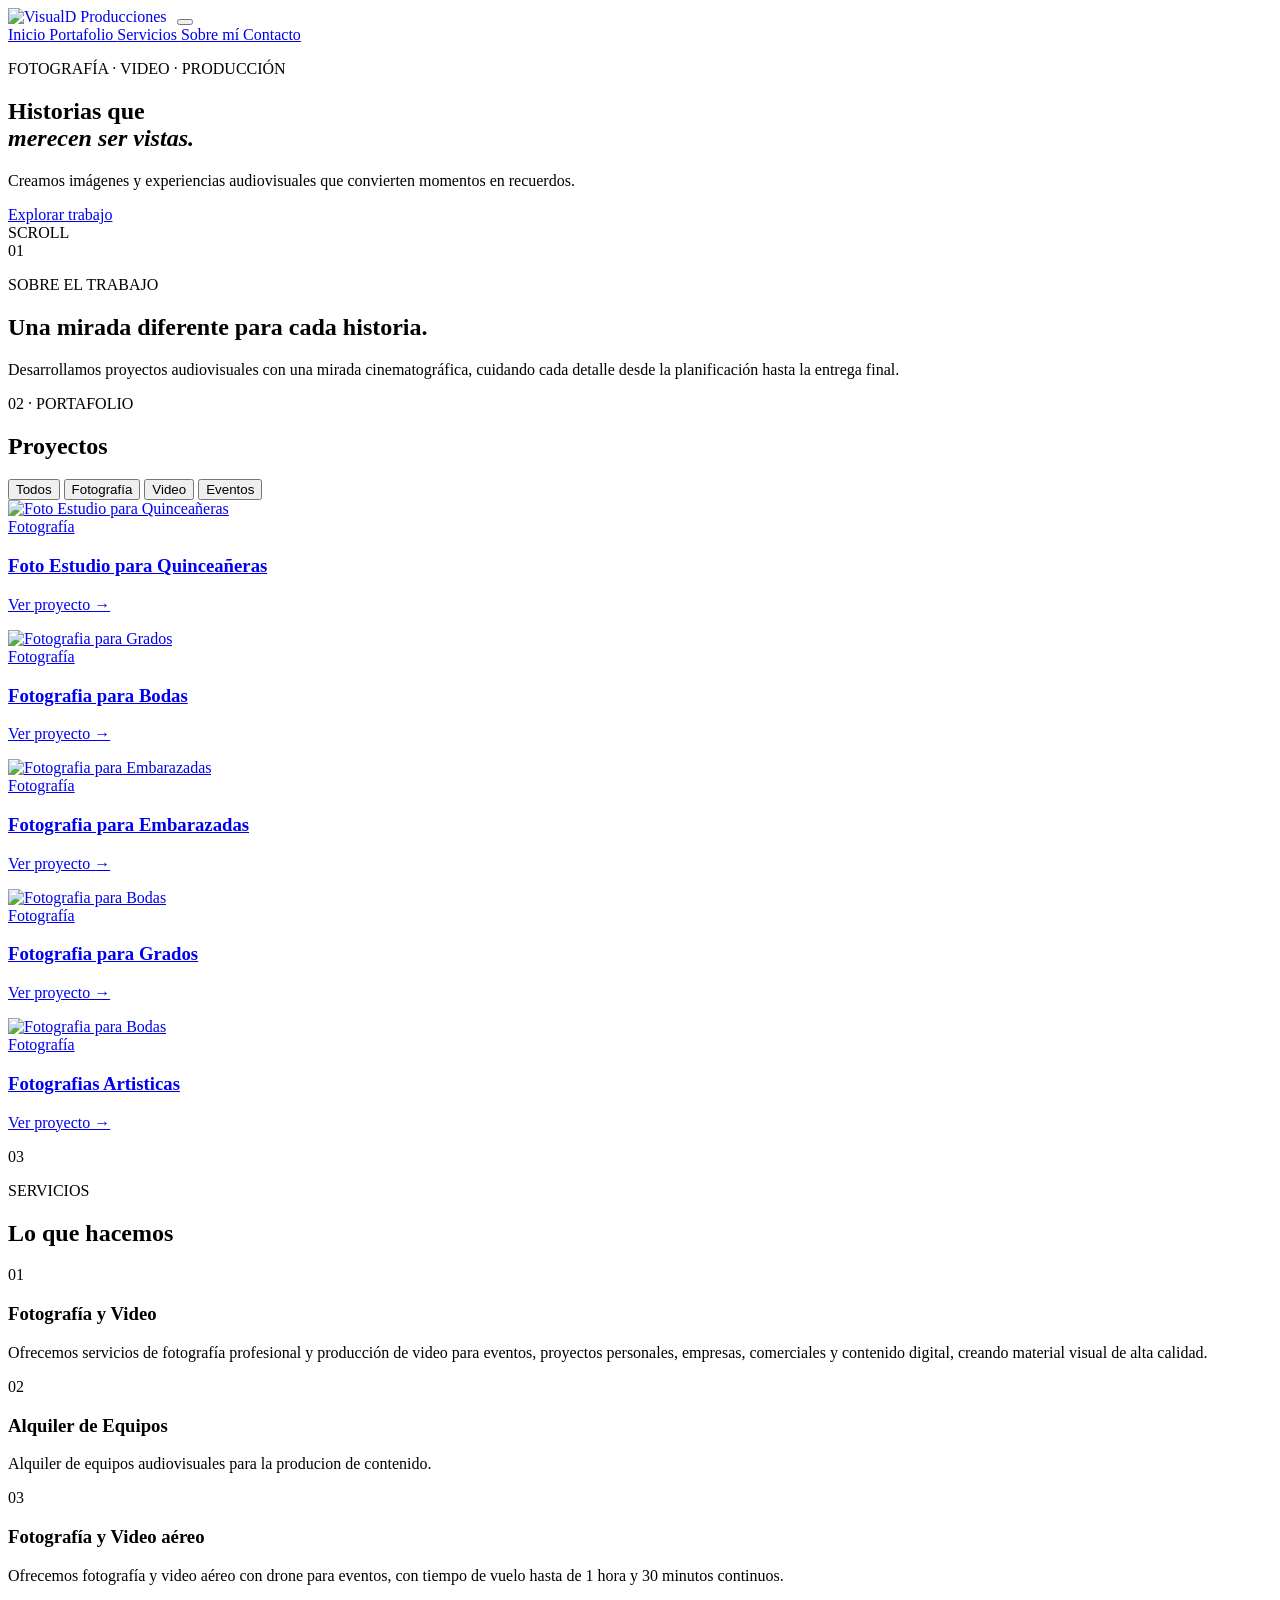
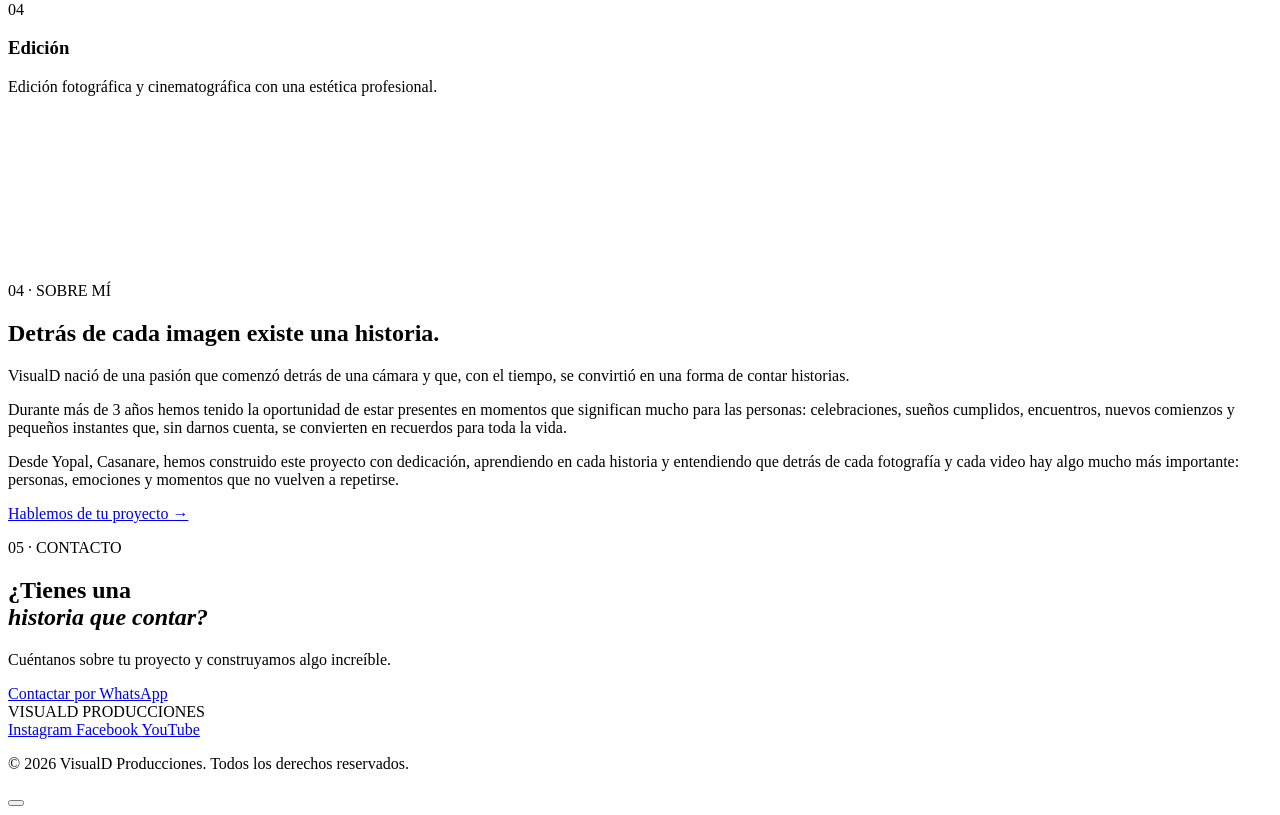
==== index.html @ e3aff72e "Add files via upload" ====
<!DOCTYPE html>
<html lang="es">

<head>
    <meta charset="UTF-8">
    <meta name="viewport" content="width=device-width, initial-scale=1.0">

    <title>VISUALD | Fotografía & Video</title>

    <meta name="description"
          content="Portafolio profesional de fotografía, video y producción audiovisual.">

    <link rel="preconnect" href="https://fonts.googleapis.com">
    <link rel="preconnect" href="https://fonts.gstatic.com" crossorigin>

    <link href="https://fonts.googleapis.com/css2?family=Inter:wght@300;400;500;600&family=Playfair+Display:wght@400;500&display=swap"
          rel="stylesheet">

    <link rel="stylesheet" href="css/style.css">


    <!-- =====================================================
         ESTILOS PARA LOGO + VIDEO DEL BANNER
         ===================================================== -->

    <style>

        /* =========================
           LOGO
        ========================= */

        .logo {
            display: inline-flex;
            align-items: center;
            text-decoration: none;
        }

        .logo img {
    display: block;
    width: 165px;
    max-width: 100%;
    height: auto;
    object-fit: contain;

    /* Mantener colores originales del logo */
    filter: none;
    opacity: 1;

    transition: transform 0.35s ease;
}

.logo:hover img {
    opacity: 1;
    filter: none;
    transform: scale(1.02);
}



        /* =========================
           HERO / BANNER
        ========================= */

        .hero {
            position: relative;
            overflow: hidden;
        }


        /* Video de fondo */

        .hero-video {
            position: absolute;

            top: 0;
            left: 0;

            width: 100%;
            height: 100%;

            object-fit: cover;
            object-position: center;

            z-index: 0;

            pointer-events: none;
        }


        /* Overlay oscuro sobre el video */

        .hero-overlay {
            position: absolute;

            top: 0;
            left: 0;

            width: 100%;
            height: 100%;

            z-index: 1;
        }


        /* Contenido encima del video */

        .hero-content {
            position: relative;
            z-index: 2;
        }


        /* Scroll encima del video */

        .hero .scroll-indicator {
            position: relative;
            z-index: 2;
        }


        /* =========================
           TABLET
        ========================= */

        @media (max-width: 768px) {

            .logo img {
                width: 130px;
            }

            .hero-video {
                object-position: center center;
            }

        }


        /* =========================
           CELULARES PEQUEÑOS
        ========================= */

        @media (max-width: 480px) {

            .logo img {
                width: 118px;
            }

        }

    </style>

</head>


<body>


<!-- =====================================================
     HEADER
     ===================================================== -->

<header class="header">

    <!-- LOGO VISUALD -->

    <a href="#inicio"
       class="logo"
       aria-label="VisualD Producciones">

        <img
            src="img/visuald-logo.png"
            alt="VisualD Producciones">

    </a>


    <!-- MENU MOBILE -->

    <button
        class="menu-toggle"
        id="menuToggle"
        aria-label="Abrir menú">

        <span></span>
        <span></span>

    </button>


    <!-- NAVEGACIÓN -->

    <nav class="nav" id="nav">

        <a href="#inicio">
            Inicio
        </a>

        <a href="#portafolio">
            Portafolio
        </a>

        <a href="#servicios">
            Servicios
        </a>

        <a href="#sobre-mi">
            Sobre mí
        </a>

        <a href="#contacto">
            Contacto
        </a>

    </nav>

</header>



<!-- =====================================================
     HERO / BANNER PRINCIPAL
     ===================================================== -->

<section class="hero" id="inicio">


    <!-- VIDEO DE FONDO -->

    <video
        class="hero-video"
        autoplay
        muted
        loop
        playsinline
        preload="metadata"
        aria-hidden="true">

        <source
            src="img/IMG_7707.mp4"
            type="video/mp4">

        Tu navegador no soporta video HTML5.

    </video>


    <!-- CAPA OSCURA -->

    <div class="hero-overlay"></div>


    <!-- CONTENIDO -->

    <div class="hero-content">


        <p class="eyebrow">

            FOTOGRAFÍA · VIDEO · PRODUCCIÓN

        </p>


        <h1>

            Historias que<br>

            <em>
                merecen ser vistas.
            </em>

        </h1>


        <p class="hero-description">

            Creamos imágenes y experiencias audiovisuales
            que convierten momentos en recuerdos.

        </p>


        <a
            href="#portafolio"
            class="button">

            Explorar trabajo

        </a>


    </div>


    <!-- INDICADOR DE SCROLL -->

    <div class="scroll-indicator">

        <span></span>

        SCROLL

    </div>


</section>



<!-- =====================================================
     INTRO
     ===================================================== -->

<section class="intro">


    <div class="section-number">
        01
    </div>


    <div class="intro-content">


        <p class="eyebrow">
            SOBRE EL TRABAJO
        </p>


        <h2>

            Una mirada diferente
            para cada historia.

        </h2>


        <p>

            Desarrollamos proyectos audiovisuales con una mirada
            cinematográfica, cuidando cada detalle desde la
            planificación hasta la entrega final.

        </p>


    </div>


</section>



<!-- =====================================================
     PORTAFOLIO
     ===================================================== -->

<section
    class="portfolio"
    id="portafolio">


    <div class="section-header">


        <div>


            <p class="eyebrow">

                02 · PORTAFOLIO

            </p>


            <h2>

                Proyectos

            </h2>


        </div>



        <!-- FILTROS -->

        <div class="filters">


            <button
                class="filter active"
                data-filter="all">

                Todos

            </button>


            <button
                class="filter"
                data-filter="photo">

                Fotografía

            </button>


            <button
                class="filter"
                data-filter="video">

                Video

            </button>


            <button
                class="filter"
                data-filter="events">

                Eventos

            </button>


        </div>


    </div>



    <!-- GRID -->

    <div class="portfolio-grid">


      <!-- ====================
     PROYECTO 1
==================== -->

<article class="project project-large photo">
    <a href="pages/15.html" class="project-link">
        <div class="project-image">
            <img 
                src="img/_DSC4505.JPG" 
                alt="Foto Estudio para Quinceañeras">

            <div class="project-overlay">
                <span>Fotografía</span>
                <h3>Foto Estudio para Quinceañeras</h3>
                <p>Ver proyecto &rarr;</p>
            </div>
        </div>
    </a>
</article>

        <!-- =========================
             PROYECTO 2
        ========================= -->

<article class="project project-large photo">
    <a href="pages/Bodas.html" class="project-link">
        <div class="project-image">
            <img 
                src="img/Bodas/IMG_6200.JPG" 
                alt="Fotografia para Grados">

            <div class="project-overlay">
                <span>Fotografía</span>
                <h3>Fotografia para Bodas</h3>
                <p>Ver proyecto &rarr;</p>
            </div>
        </div>
    </a>
</article>



        <!-- =========================
             PROYECTO 3
        ========================= -->

        <article
            class="project events">

             <a href="pages/Embarazos.html" class="project-link">
        <div class="project-image">
            <img 
                src="img/Embarazos/1759533840318.jpg"
                alt="Fotografia para Embarazadas">

            <div class="project-overlay">
                <span>Fotografía</span>
                <h3>Fotografia para Embarazadas</h3>
                <p>Ver proyecto &rarr;</p>
            </div>
        </div>
    </a>
</article>



        <!-- =========================
             PROYECTO 4
        ========================= -->

        <article
            class="project events">

             <a href="pages/Grados.html" class="project-link">
        <div class="project-image">
            <img 
                src="img/Grados/IMG_1445.JPG" 
                alt="Fotografia para Bodas">

            <div class="project-overlay">
                <span>Fotografía</span>
                <h3>Fotografia para Grados</h3>
                <p>Ver proyecto &rarr;</p>
            </div>
        </div>
    </a>
</article>


        <!-- =========================
             PROYECTO 5
        ========================= -->

        <article
            class="project events">

             <a href="pages/artisticas.html" class="project-link">
        <div class="project-image">
            <img 
                src="img/Artisticas/2DFDB1BA-6AF8-431F-92A1-AC4B74C92936_7AF2D01A-6734-40E7-81CA-2E19E3ED2AC4.JPG" 
                alt="Fotografia para Bodas">

            <div class="project-overlay">
                <span>Fotografía</span>
                <h3>Fotografias Artisticas</h3>
                <p>Ver proyecto &rarr;</p>
            </div>
        </div>
    </a>
</article>

    </div>


</section>



<!-- =====================================================
     SERVICIOS
     ===================================================== -->

<section
    class="services"
    id="servicios">


    <div class="section-number">
        03
    </div>


    <div class="section-header">


        <div>


            <p class="eyebrow">
                SERVICIOS
            </p>


            <h2>
                Lo que hacemos
            </h2>


        </div>


    </div>



    <div class="services-grid">


        <!-- SERVICIO 1 -->

        <div class="service">


            <span>
                01
            </span>


            <h3>
                Fotografía y Video
            </h3>


            <p>

                Ofrecemos servicios de fotografía profesional y producción de video
                 para eventos, proyectos personales, empresas, 
                 comerciales y contenido digital, creando material visual de alta calidad.

            </p>


        </div>



        <!-- SERVICIO 2 -->

        <div class="service">


            <span>
                02
            </span>


            <h3>
                Alquiler de Equipos
            </h3>


            <p>

                Alquiler de equipos audiovisuales para la producion de contenido.

            </p>


        </div>



        <!-- SERVICIO 3 -->

        <div class="service">


            <span>
                03
            </span>


            <h3>
                Fotografía y Video aéreo
            </h3>


            <p>

                Ofrecemos fotografía y video aéreo con drone para eventos,
                con tiempo de vuelo hasta de 1 hora y 30 minutos continuos.

            </p>


        </div>



        <!-- SERVICIO 4 -->

        <div class="service">


            <span>
                04
            </span>


            <h3>
                Edición
            </h3>


            <p>

                Edición fotográfica y cinematográfica
                con una estética profesional.

            </p>


        </div>


    </div>


</section>



<!-- =====================================================
     SOBRE MÍ
     ===================================================== -->

<section class="about" id="sobre-mi">

    <div class="about-image">
        <video autoplay loop muted playsinline>
            <source src="img/SobreMy.mp4" type="video/mp4">
            Tu navegador no soporta el formato de video.
        </video>
    </div>

    <div class="about-content">
        <p class="eyebrow">
            04 · SOBRE MÍ
        </p>

       <h2>


Detrás de cada
imagen existe
una historia.


</h2>

<p>


VisualD nació de una pasión que comenzó
detrás de una cámara y que, con el tiempo,
se convirtió en una forma de contar historias.


</p>

<p>


Durante más de 3 años hemos tenido la oportunidad
de estar presentes en momentos que significan mucho
para las personas: celebraciones, sueños cumplidos,
encuentros, nuevos comienzos y pequeños instantes
que, sin darnos cuenta, se convierten en recuerdos
para toda la vida.


</p>

<p>
 

Desde Yopal, Casanare, hemos construido este proyecto
con dedicación, aprendiendo en cada historia y
entendiendo que detrás de cada fotografía y cada video
hay algo mucho más importante: personas, emociones
y momentos que no vuelven a repetirse.


</p>



        <a
            href="#contacto"
            class="text-link">

            Hablemos de tu proyecto →

        </a>


    </div>


</section>



<!-- =====================================================
     CONTACTO
     ===================================================== -->

<section
    class="contact"
    id="contacto">


    <p class="eyebrow">

        05 · CONTACTO

    </p>


    <h2>

        ¿Tienes una<br>

        <em>
            historia que contar?
        </em>

    </h2>


    <p>

        Cuéntanos sobre tu proyecto y
        construyamos algo increíble.

    </p>



    <a
        href="https://wa.me/573228245942?text=Hola%20Daniel%20he%20visto%20tu%20pagina%2C%20estoy%20interesado%20en%20tus%20servicios%20audiovisuales"
        class="button button-light"
        target="_blank"
        rel="noopener noreferrer">

        Contactar por WhatsApp

    </a>


</section>



<!-- =====================================================
     FOOTER
     ===================================================== -->

<footer>


    <div class="footer-logo">

        VISUALD PRODUCCIONES

    </div>


    <div class="footer-links">


        <a href="#">
            Instagram
        </a>


        <a href="#">
            Facebook
        </a>


        <a href="#">
            YouTube
        </a>


    </div>


    <p>

        © 2026 VisualD Producciones.
        Todos los derechos reservados.

    </p>


</footer>



<!-- =====================================================
     LIGHTBOX
     ===================================================== -->

<div
    class="lightbox"
    id="lightbox">


    <button class="close-lightbox">

        

    </button>


    <img
        id="lightboxImage"
        src=""
        alt="">


</div>



<!-- =====================================================
     JAVASCRIPT
     ===================================================== -->

<script src="js/script.js"></script>



</body>

</html>
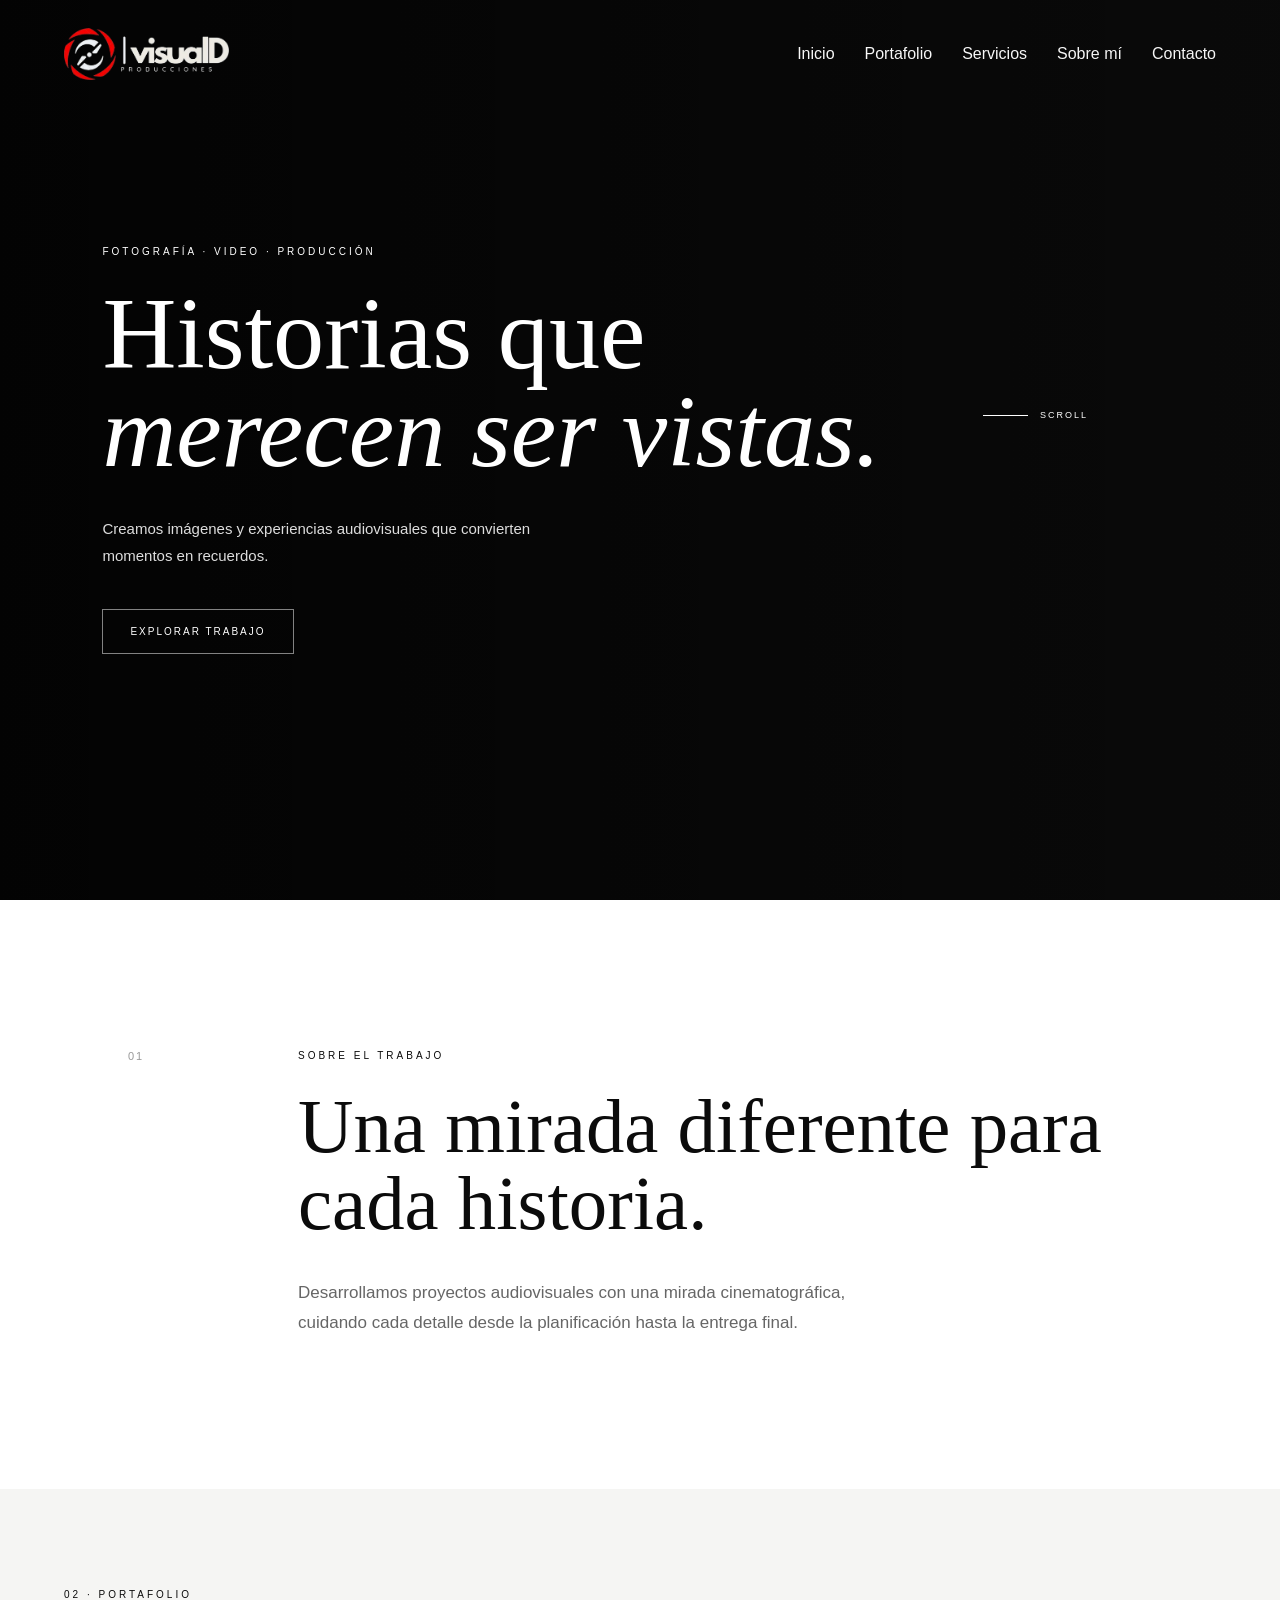
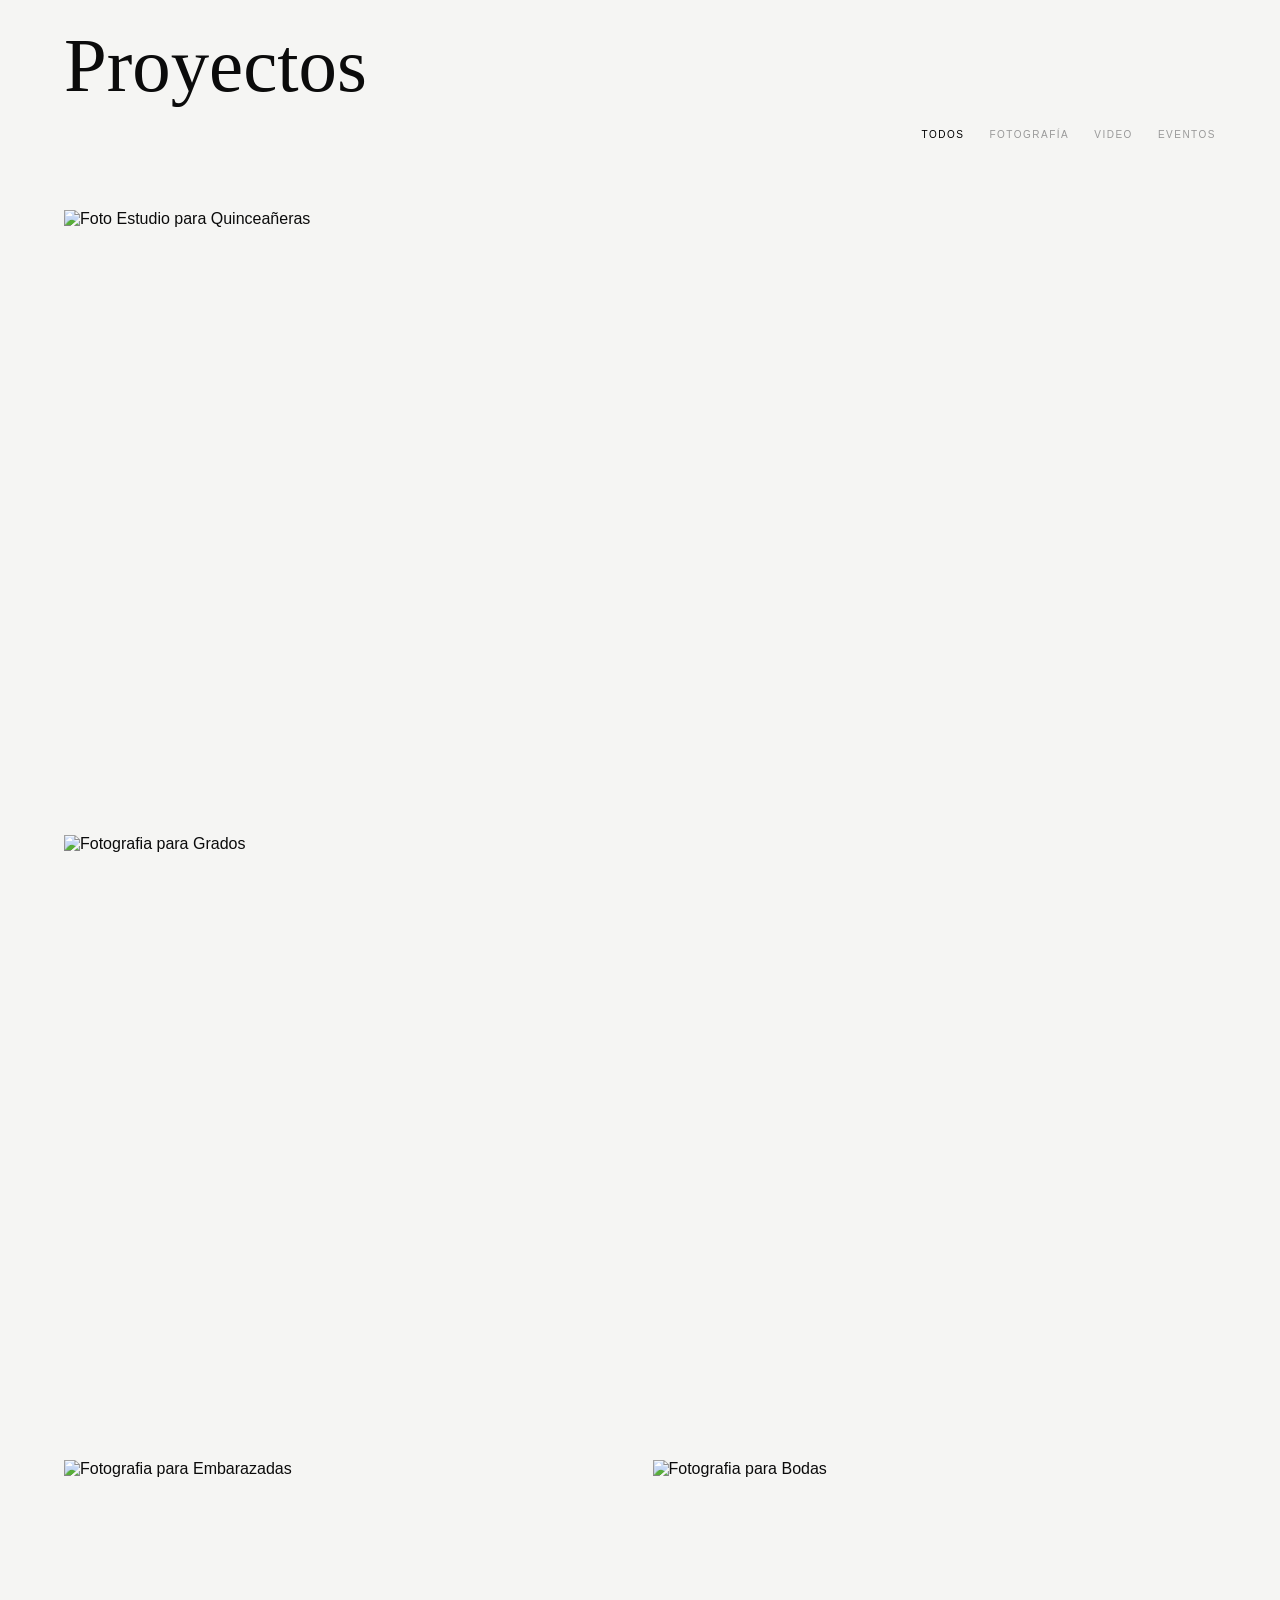
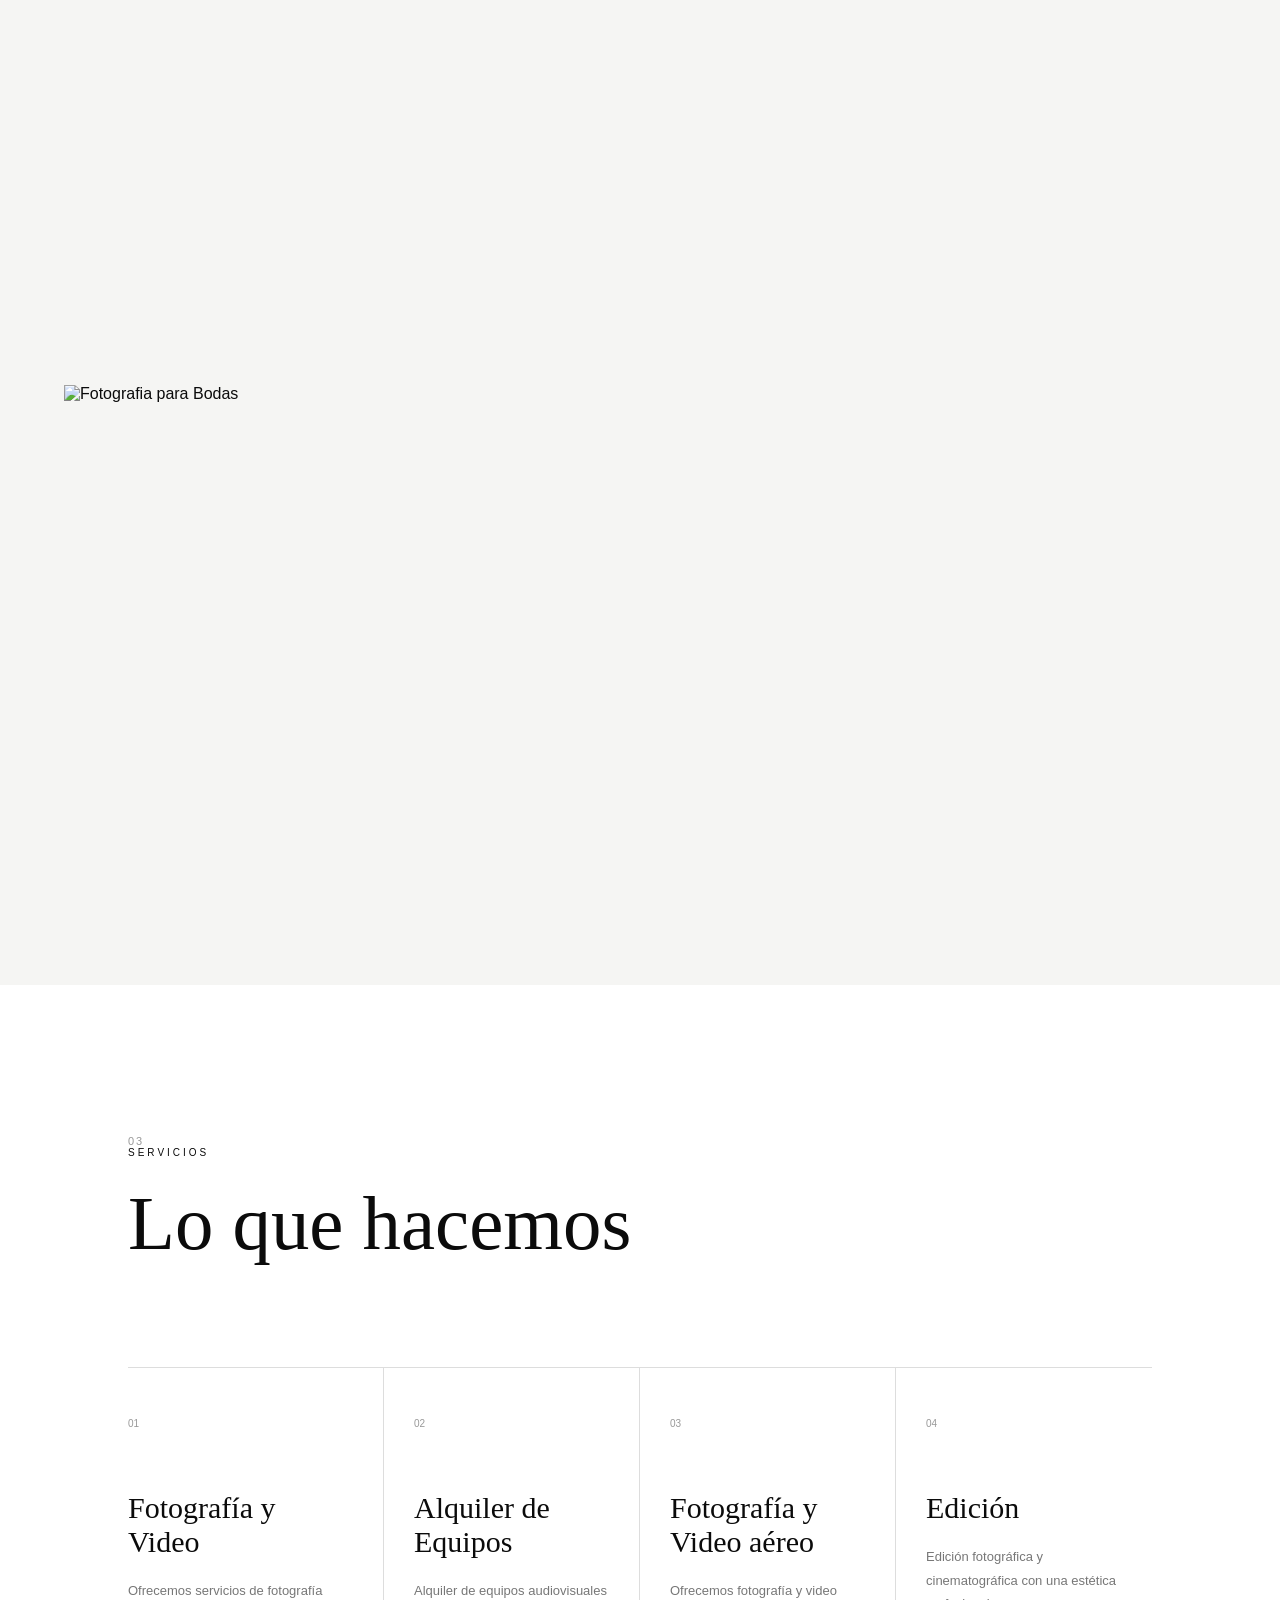
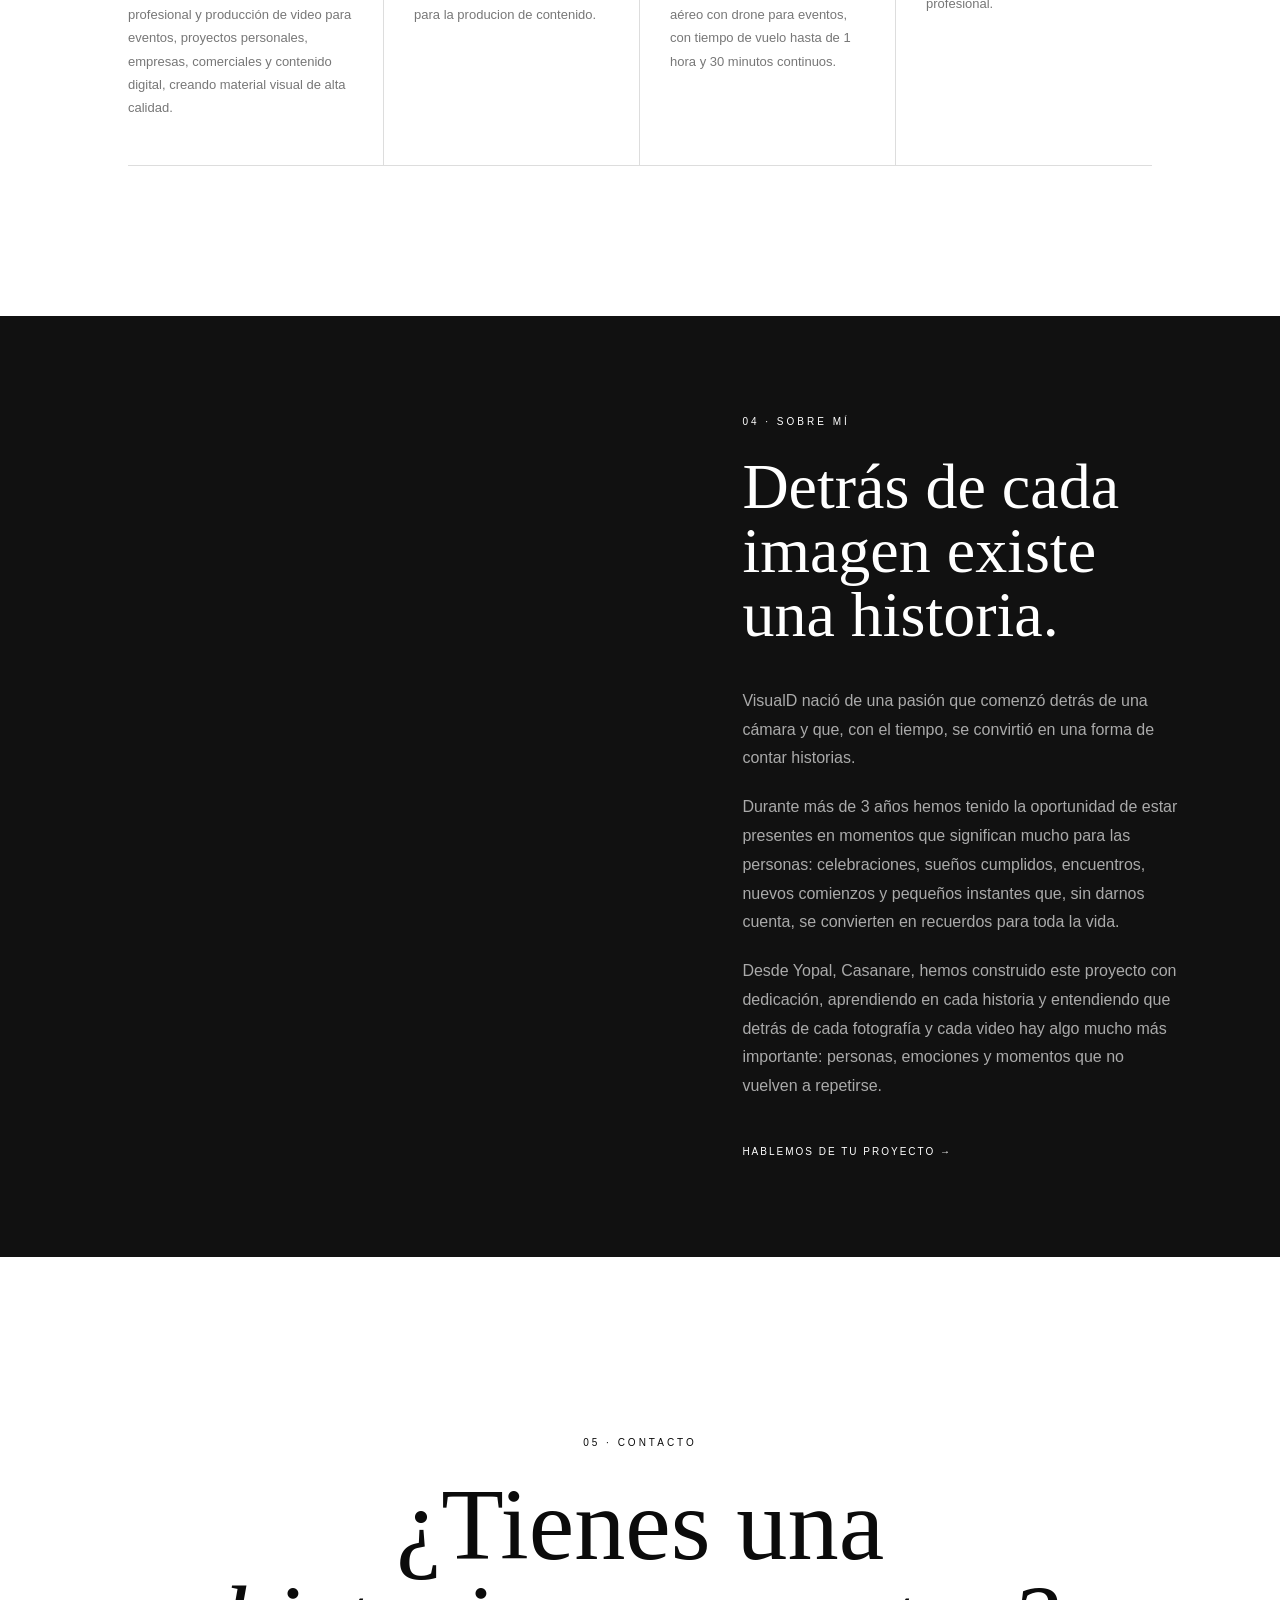
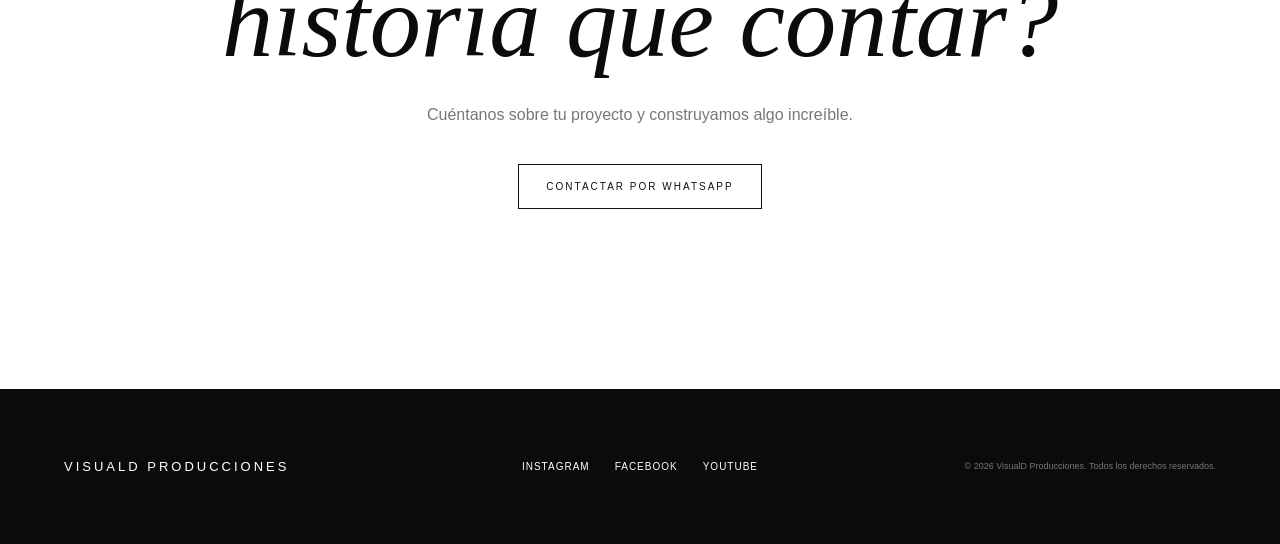
==== commit 5b821794: "Update index.html" ====
--- a/index.html
+++ b/index.html
@@ -445,7 +445,7 @@
     <a href="pages/15.html" class="project-link">
         <div class="project-image">
             <img 
-                src="img/_DSC4505.JPG" 
+                src="img/DSC4505.JPG" 
                 alt="Foto Estudio para Quinceañeras">
 
             <div class="project-overlay">
@@ -924,4 +924,4 @@
 
 </body>
 
-</html>+</html>
--- a/css/style.css
+++ b/css/style.css
@@ -0,0 +1,1152 @@
+/* =========================================
+   VARIABLES
+========================================= */
+
+:root {
+
+    --black: #0b0b0b;
+    --dark: #111111;
+    --white: #ffffff;
+    --gray: #888888;
+    --light-gray: #eeeeee;
+
+    --serif: "Playfair Display", serif;
+    --sans: "Inter", sans-serif;
+
+}
+
+
+/* =========================================
+   RESET
+========================================= */
+
+* {
+    margin: 0;
+    padding: 0;
+    box-sizing: border-box;
+}
+
+html {
+    scroll-behavior: smooth;
+}
+
+body {
+
+    background: var(--white);
+
+    color: var(--black);
+
+    font-family: var(--sans);
+
+    overflow-x: hidden;
+
+}
+
+img {
+    width: 100%;
+    display: block;
+}
+
+a {
+    color: inherit;
+    text-decoration: none;
+}
+
+button {
+    font-family: inherit;
+}
+
+
+/* =========================================
+   HEADER
+========================================= */
+
+.header {
+
+    position: fixed;
+
+    top: 0;
+    left: 0;
+
+    width: 100%;
+
+    padding: 28px 5vw;
+
+    display: flex;
+
+    justify-content: space-between;
+
+    align-items: center;
+
+    z-index: 1000;
+
+    mix-blend-mode: difference;
+
+    color: white;
+
+}
+
+
+.logo {
+
+    font-size: 17px;
+
+    font-weight: 600;
+
+    letter-spacing: 2px;
+
+}
+
+.logo span {
+
+    font-weight: 300;
+
+    margin-left: 4px;
+
+}
+
+.nav {
+
+    display: flex;
+
+    gap: 30px;
+
+}
+
+
+
+/* =========================================
+   MOBILE MENU
+========================================= */
+
+.menu-toggle {
+
+    display: none;
+
+    border: 0;
+
+    background: transparent;
+
+    cursor: pointer;
+
+}
+
+.menu-toggle span {
+
+    display: block;
+
+    width: 28px;
+
+    height: 1px;
+
+    background: white;
+
+    margin: 6px 0;
+
+}
+
+
+/* =========================================
+   HERO
+   (bloque único, sin duplicados y sin el
+   background:url(video/banner.mp4) inválido)
+========================================= */
+
+.hero {
+
+    position: relative;
+
+    height: 100vh;
+
+    min-height: 700px;
+
+    overflow: hidden;
+
+    display: flex;
+
+    align-items: center;
+
+    padding: 0 8vw;
+
+    /* Fondo de respaldo: si el video no carga,
+       esto evita que se vea blanco */
+    background-color: #0b0b0b;
+
+    color: white;
+
+}
+
+.hero-video {
+
+    position: absolute;
+
+    inset: 0;
+
+    width: 100%;
+
+    height: 100%;
+
+    object-fit: cover;
+
+    object-position: center;
+
+    z-index: 0;
+
+    pointer-events: none;
+
+}
+
+.hero-overlay {
+
+    position: absolute;
+
+    inset: 0;
+
+    z-index: 1;
+
+    background:
+
+        linear-gradient(
+            90deg,
+            rgba(0,0,0,.72),
+            rgba(0,0,0,.15)
+        );
+
+}
+
+.about-image video {
+    width: 100%;
+    height: 100%;
+    object-fit: cover; /* Ajusta el video para llenar el espacio sin deformarse */
+    display: block;
+}
+
+.hero-content,
+.scroll-indicator {
+
+    position: relative;
+
+    z-index: 2;
+
+}
+
+.hero-content {
+
+    max-width: 800px;
+
+}
+
+.eyebrow {
+
+    font-size: 10px;
+
+    letter-spacing: 3px;
+
+    font-weight: 500;
+
+    text-transform: uppercase;
+
+    margin-bottom: 28px;
+
+}
+
+.hero h1 {
+
+    font-family: var(--serif);
+
+    font-size: clamp(55px, 8vw, 120px);
+
+    line-height: .95;
+
+    font-weight: 400;
+
+    margin-bottom: 35px;
+
+}
+
+.hero h1 em {
+
+    font-weight: 400;
+
+}
+
+.hero-description {
+
+    max-width: 480px;
+
+    font-size: 15px;
+
+    line-height: 1.8;
+
+    color: #ddd;
+
+    margin-bottom: 40px;
+
+}
+
+
+/* =========================================
+   BUTTON
+========================================= */
+
+.button {
+
+    display: inline-block;
+
+    padding: 16px 27px;
+
+    border: 1px solid rgba(255,255,255,.5);
+
+    color: white;
+
+    font-size: 10px;
+
+    text-transform: uppercase;
+
+    letter-spacing: 2px;
+
+    transition: all .3s ease;
+
+}
+
+.button:hover {
+
+    background: white;
+
+    color: black;
+
+}
+
+
+/* =========================================
+   SCROLL
+========================================= */
+
+.scroll-indicator {
+
+    position: absolute;
+
+    bottom: 35px;
+
+    left: 8vw;
+
+    font-size: 9px;
+
+    letter-spacing: 2px;
+
+    display: flex;
+
+    align-items: center;
+
+    gap: 12px;
+
+}
+
+.scroll-indicator span {
+
+    width: 45px;
+
+    height: 1px;
+
+    background: white;
+
+}
+
+
+/* =========================================
+   INTRO
+========================================= */
+
+.intro {
+
+    padding: 150px 10vw;
+
+    display: grid;
+
+    grid-template-columns: 120px 1fr;
+
+    gap: 50px;
+
+}
+
+.section-number {
+
+    font-size: 11px;
+
+    color: #999;
+
+    letter-spacing: 2px;
+
+}
+
+.intro-content {
+
+    max-width: 850px;
+
+}
+
+.intro h2,
+.section-header h2 {
+
+    font-family: var(--serif);
+
+    font-size: clamp(45px, 6vw, 85px);
+
+    font-weight: 400;
+
+    line-height: 1;
+
+    margin-bottom: 35px;
+
+}
+
+.intro p:not(.eyebrow) {
+
+    max-width: 600px;
+
+    font-size: 17px;
+
+    line-height: 1.8;
+
+    color: #666;
+
+}
+
+
+/* =========================================
+   PORTFOLIO
+========================================= */
+
+.portfolio {
+
+    padding: 100px 5vw;
+
+    background: #f5f5f3;
+
+}
+
+.section-header {
+
+    display: flex;
+
+    justify-content: space-between;
+
+    align-items: flex-end;
+
+    margin-bottom: 70px;
+
+}
+
+.filters {
+
+    display: flex;
+
+    gap: 25px;
+
+}
+
+.filter {
+
+    border: 0;
+
+    background: transparent;
+
+    font-size: 10px;
+
+    letter-spacing: 1.5px;
+
+    text-transform: uppercase;
+
+    cursor: pointer;
+
+    color: #999;
+
+}
+
+.filter.active,
+.filter:hover {
+
+    color: black;
+
+}
+
+
+/* =========================================
+   GRID
+========================================= */
+
+.portfolio-grid {
+
+    display: grid;
+
+    grid-template-columns: repeat(2, 1fr);
+
+    gap: 25px;
+
+}
+
+.project {
+
+    overflow: hidden;
+
+}
+
+.project-large {
+
+    grid-column: span 2;
+
+}
+
+.project-image {
+
+    position: relative;
+
+    overflow: hidden;
+
+    cursor: pointer;
+
+}
+
+.project-image img {
+
+    height: 600px;
+
+    object-fit: cover;
+
+    transition: transform 1s cubic-bezier(.2,.7,.2,1);
+
+}
+
+.project:not(.project-large) .project-image img {
+
+    height: 500px;
+
+}
+
+.project:hover img {
+
+    transform: scale(1.04);
+
+}
+
+.project-overlay {
+
+    position: absolute;
+
+    inset: 0;
+
+    display: flex;
+
+    flex-direction: column;
+
+    justify-content: flex-end;
+
+    padding: 40px;
+
+    color: white;
+
+    background:
+
+        linear-gradient(
+            transparent 40%,
+            rgba(0,0,0,.75)
+        );
+
+    opacity: 0;
+
+    transition: opacity .4s ease;
+
+}
+
+.project:hover .project-overlay {
+
+    opacity: 1;
+
+}
+
+.project-overlay span {
+
+    font-size: 9px;
+
+    text-transform: uppercase;
+
+    letter-spacing: 2px;
+
+    margin-bottom: 10px;
+
+}
+
+.project-overlay h3 {
+
+    font-family: var(--serif);
+
+    font-size: 35px;
+
+    font-weight: 400;
+
+}
+
+.view-project {
+
+    width: fit-content;
+
+    margin-top: 20px;
+
+    padding: 0;
+
+    border: 0;
+
+    background: transparent;
+
+    color: white;
+
+    font-size: 10px;
+
+    letter-spacing: 1px;
+
+    cursor: pointer;
+
+}
+
+
+/* =========================================
+   SERVICES
+========================================= */
+
+.services {
+
+    padding: 150px 10vw;
+
+}
+
+.services-grid {
+
+    display: grid;
+
+    grid-template-columns:
+        repeat(4, 1fr);
+
+    border-top: 1px solid #ddd;
+
+}
+
+.service {
+
+    padding: 45px 30px 45px 0;
+
+    border-bottom: 1px solid #ddd;
+
+}
+
+.service:not(:last-child) {
+
+    border-right: 1px solid #ddd;
+
+    padding-right: 30px;
+
+}
+
+.service:not(:first-child) {
+
+    padding-left: 30px;
+
+}
+
+.service span {
+
+    font-size: 10px;
+
+    color: #999;
+
+}
+
+.service h3 {
+
+    font-family: var(--serif);
+
+    font-size: 30px;
+
+    font-weight: 400;
+
+    margin: 60px 0 20px;
+
+}
+
+.service p {
+
+    color: #777;
+
+    font-size: 13px;
+
+    line-height: 1.8;
+
+}
+
+
+/* =========================================
+   ABOUT
+========================================= */
+
+.about {
+
+    display: grid;
+
+    grid-template-columns: 1fr 1fr;
+
+    min-height: 800px;
+
+    background: #111;
+
+    color: white;
+
+}
+
+.about-image img {
+
+    height: 100%;
+
+    min-height: 800px;
+
+    object-fit: cover;
+
+}
+
+.about-content {
+
+    padding: 100px 8vw;
+
+    display: flex;
+
+    flex-direction: column;
+
+    justify-content: center;
+
+}
+
+.about-content h2 {
+
+    font-family: var(--serif);
+
+    font-size: clamp(45px, 5vw, 75px);
+
+    line-height: 1;
+
+    font-weight: 400;
+
+    margin-bottom: 40px;
+
+}
+
+.about-content p:not(.eyebrow) {
+
+    max-width: 500px;
+
+    color: #aaa;
+
+    line-height: 1.8;
+
+    margin-bottom: 20px;
+
+}
+
+.text-link {
+
+    margin-top: 25px;
+
+    font-size: 10px;
+
+    text-transform: uppercase;
+
+    letter-spacing: 2px;
+
+}
+
+
+/* =========================================
+   CONTACT
+========================================= */
+
+.contact {
+
+    padding: 180px 10vw;
+
+    text-align: center;
+
+}
+
+.contact h2 {
+
+    font-family: var(--serif);
+
+    font-size: clamp(60px, 8vw, 120px);
+
+    line-height: .95;
+
+    font-weight: 400;
+
+    margin-bottom: 35px;
+
+}
+
+.contact p:not(.eyebrow) {
+
+    color: #777;
+
+    margin-bottom: 40px;
+
+}
+
+.button-light {
+
+    border-color: #111;
+
+    color: #111;
+
+}
+
+.button-light:hover {
+
+    background: #111;
+
+    color: white;
+
+}
+
+
+/* =========================================
+   FOOTER
+========================================= */
+
+footer {
+
+    background: #0b0b0b;
+
+    color: white;
+
+    padding: 70px 5vw;
+
+    display: grid;
+
+    grid-template-columns: 1fr 1fr 1fr;
+
+    align-items: center;
+
+}
+
+.footer-logo {
+
+    letter-spacing: 3px;
+
+    font-size: 13px;
+
+}
+
+.footer-links {
+
+    display: flex;
+
+    justify-content: center;
+
+    gap: 25px;
+
+}
+
+.footer-links a {
+
+    font-size: 10px;
+
+    text-transform: uppercase;
+
+    letter-spacing: 1px;
+
+}
+
+footer p {
+
+    text-align: right;
+
+    font-size: 9px;
+
+    color: #777;
+
+}
+
+
+/* =========================================
+   LIGHTBOX
+========================================= */
+
+.lightbox {
+
+    position: fixed;
+
+    inset: 0;
+
+    background: rgba(0,0,0,.95);
+
+    display: flex;
+
+    align-items: center;
+
+    justify-content: center;
+
+    padding: 5vw;
+
+    z-index: 3000;
+
+    opacity: 0;
+
+    pointer-events: none;
+
+    transition: opacity .3s ease;
+
+}
+
+.lightbox.active {
+
+    opacity: 1;
+
+    pointer-events: auto;
+
+}
+
+.lightbox img {
+
+    max-width: 90%;
+
+    max-height: 90vh;
+
+    object-fit: contain;
+
+}
+
+.close-lightbox {
+
+    position: absolute;
+
+    top: 25px;
+
+    right: 35px;
+
+    background: transparent;
+
+    border: 0;
+
+    color: white;
+
+    font-size: 45px;
+
+    font-weight: 200;
+
+    cursor: pointer;
+
+}
+
+
+/* =========================================
+   RESPONSIVE
+========================================= */
+
+@media (max-width: 900px) {
+
+    .nav {
+
+        position: fixed;
+
+        inset: 0;
+
+        background: #111;
+
+        flex-direction: column;
+
+        justify-content: center;
+
+        align-items: center;
+
+        gap: 35px;
+
+        transform: translateY(-100%);
+
+        transition: transform .4s ease;
+
+    }
+
+    .nav.active {
+
+        transform: translateY(0);
+
+    }
+
+    .nav a {
+
+        font-size: 16px;
+
+    }
+
+    .menu-toggle {
+
+        display: block;
+
+        position: relative;
+
+        z-index: 100;
+
+    }
+
+    .portfolio-grid {
+
+        grid-template-columns: 1fr;
+
+    }
+
+    .project-large {
+
+        grid-column: span 1;
+
+    }
+
+    .services-grid {
+
+        grid-template-columns: 1fr 1fr;
+
+    }
+
+    .about {
+
+        grid-template-columns: 1fr;
+
+    }
+
+    .about-image img {
+
+        min-height: 500px;
+
+        height: 500px;
+
+    }
+
+    footer {
+
+        grid-template-columns: 1fr;
+
+        gap: 30px;
+
+        text-align: center;
+
+    }
+
+    .footer-links {
+
+        justify-content: flex-start;
+
+        flex-wrap: wrap;
+
+    }
+
+    footer p {
+
+        text-align: left;
+
+    }
+
+}
+
+
+@media (max-width: 600px) {
+
+    .header {
+
+        padding: 22px 5vw;
+
+    }
+
+    .hero {
+
+        padding: 0 7vw;
+
+        min-height: 650px;
+
+    }
+
+    .hero h1 {
+
+        font-size: 55px;
+
+    }
+
+    .intro {
+
+        padding: 100px 7vw;
+
+        grid-template-columns: 1fr;
+
+        gap: 20px;
+
+    }
+
+    .portfolio {
+
+        padding: 80px 5vw;
+
+    }
+
+    .section-header {
+
+        display: block;
+
+    }
+
+    .filters {
+
+        margin-top: 30px;
+
+        flex-wrap: wrap;
+
+    }
+
+    .project-image img,
+    .project:not(.project-large) .project-image img {
+
+        height: 420px;
+
+    }
+
+    .project-overlay {
+
+        opacity: 1;
+
+        padding: 25px;
+
+    }
+
+    .services {
+
+        padding: 100px 7vw;
+
+    }
+
+    .services-grid {
+
+        grid-template-columns: 1fr;
+
+    }
+
+    .service:not(:last-child) {
+
+        border-right: 0;
+
+    }
+
+    .service:not(:first-child) {
+
+        padding-left: 0;
+
+    }
+
+    .contact {
+
+        padding: 120px 7vw;
+
+    }
+
+}
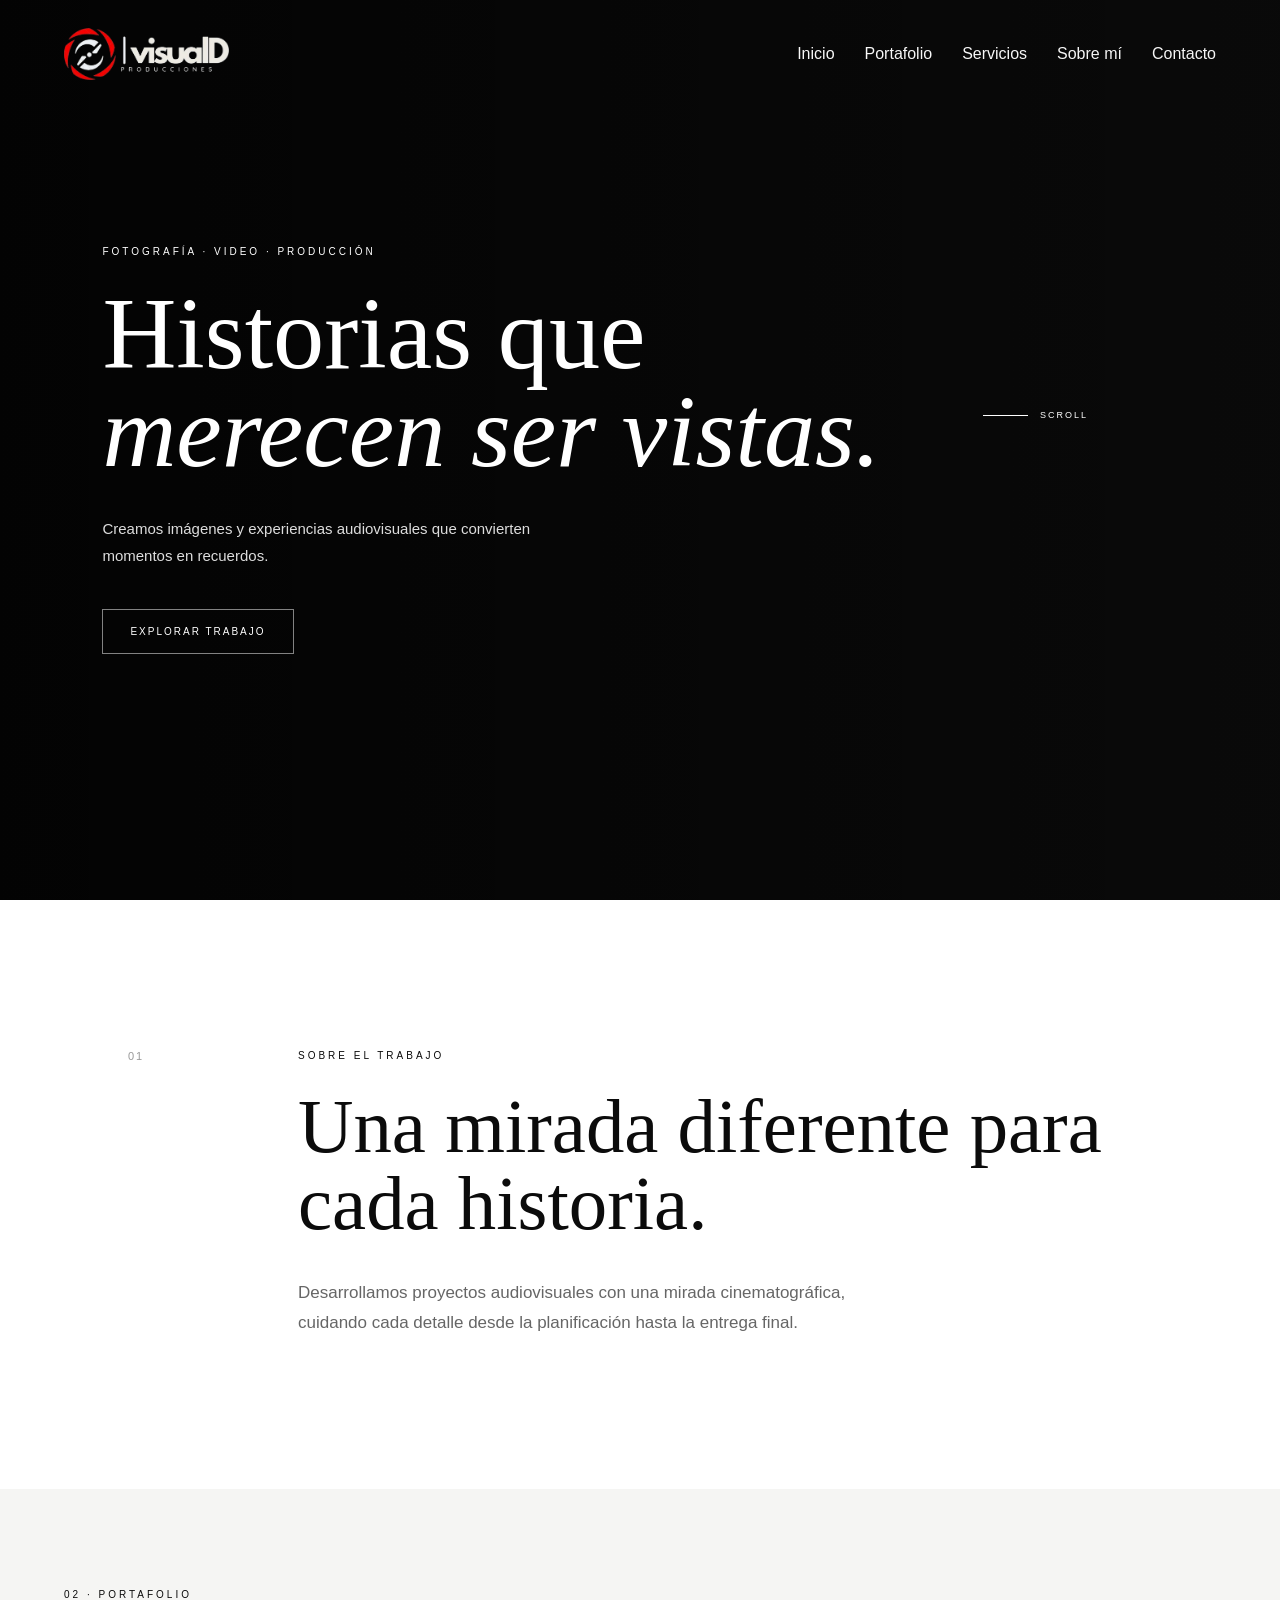
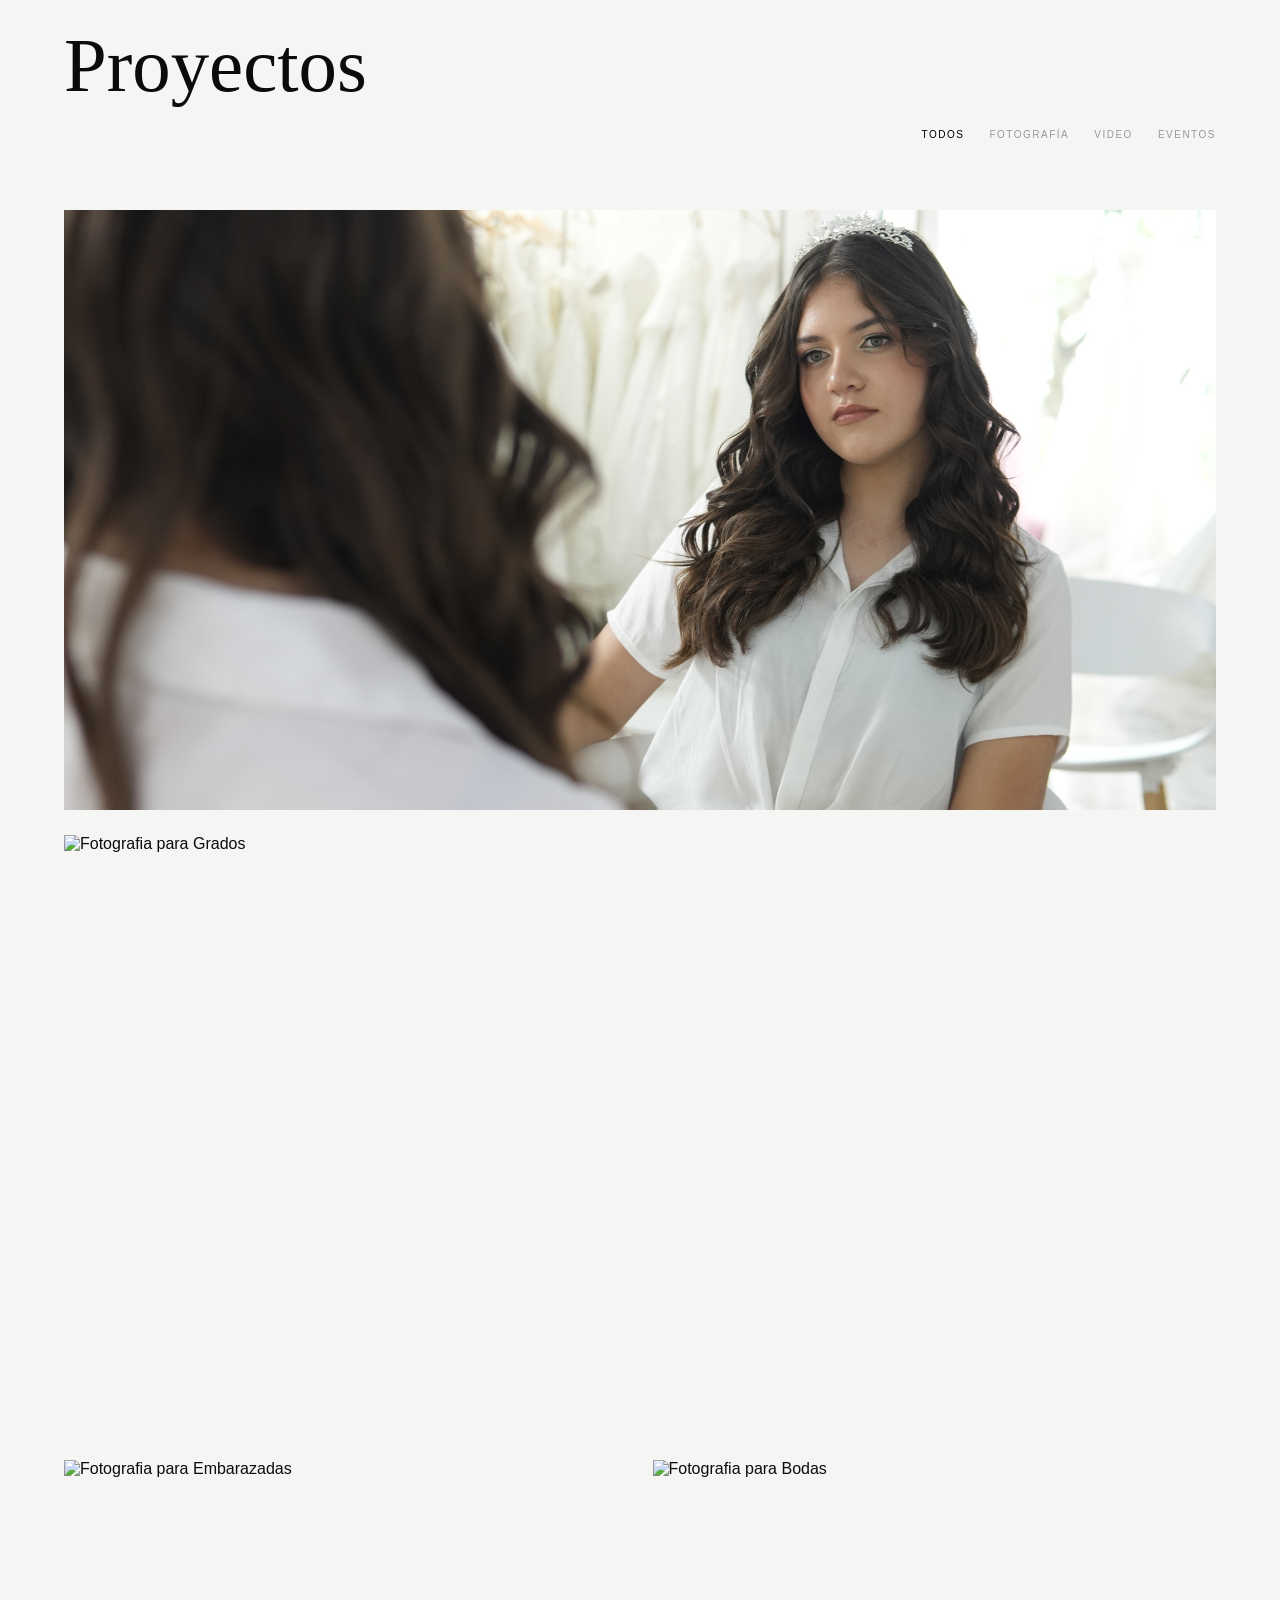
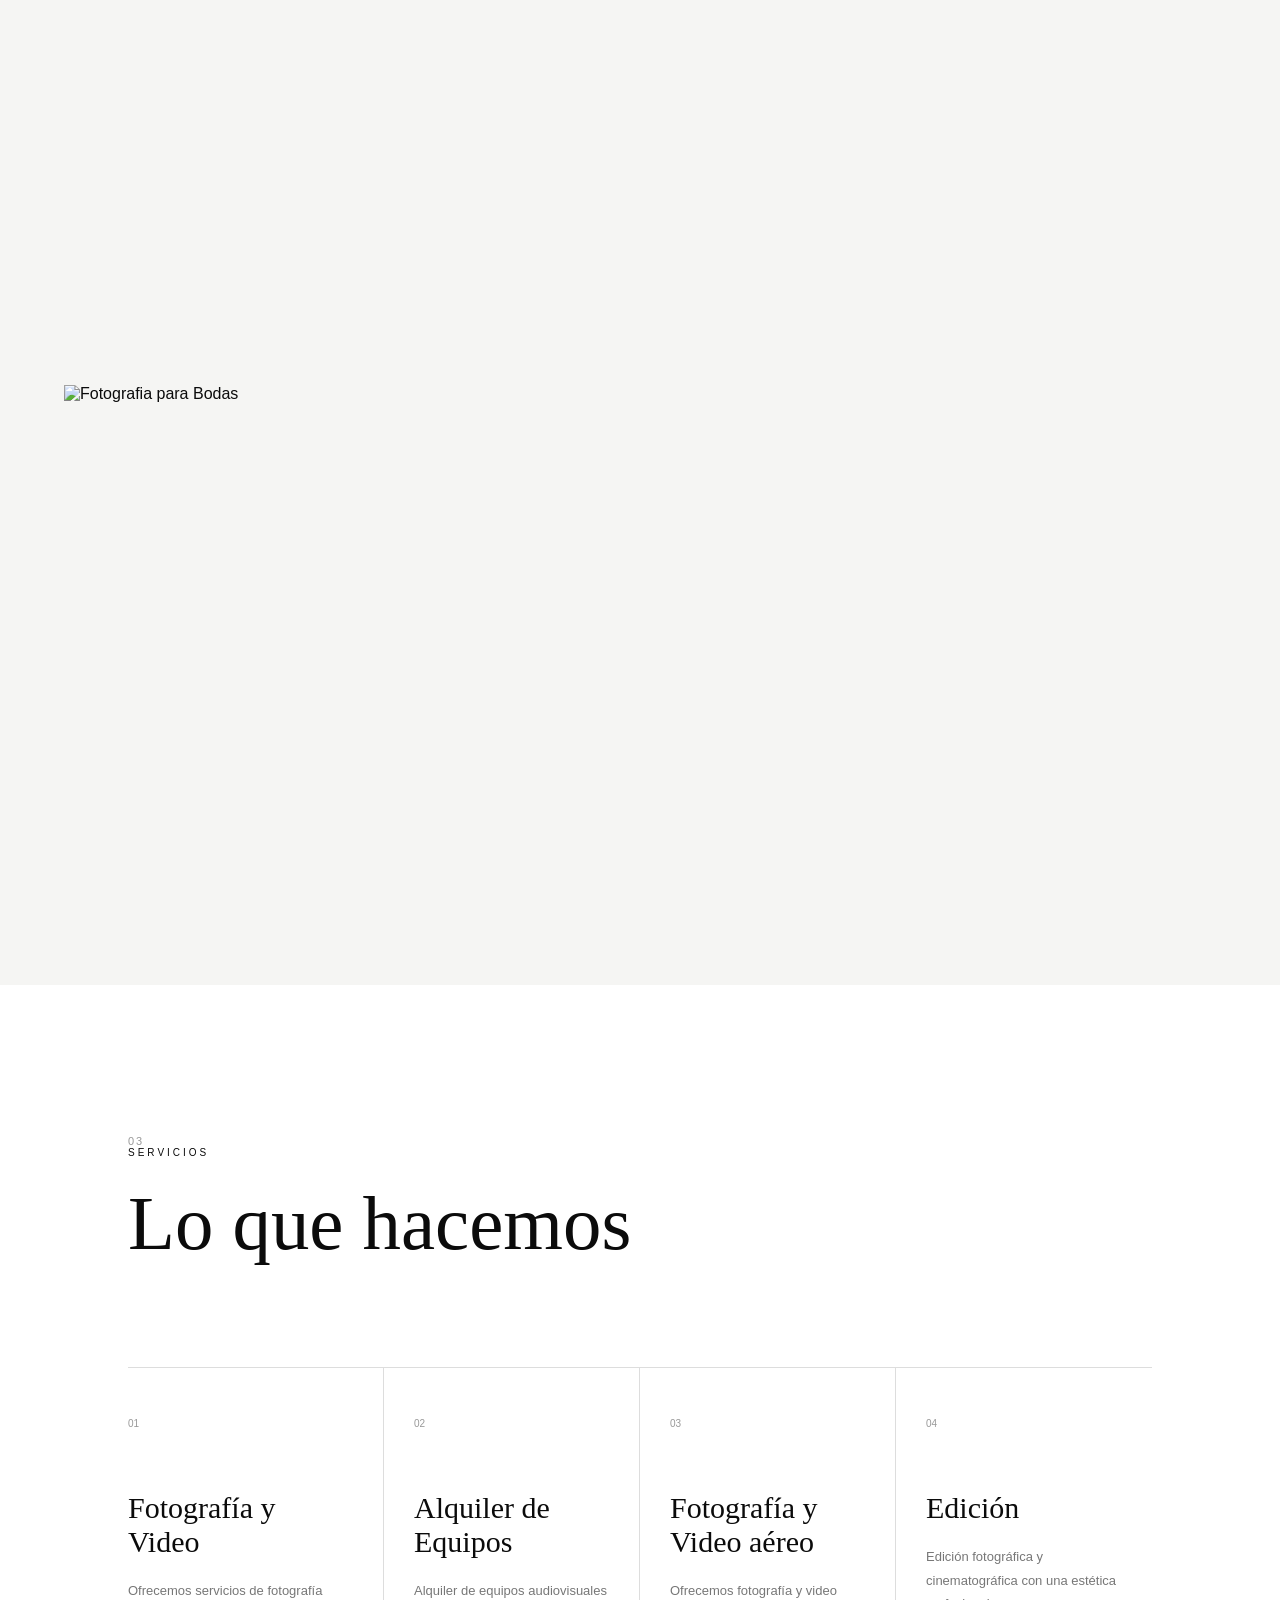
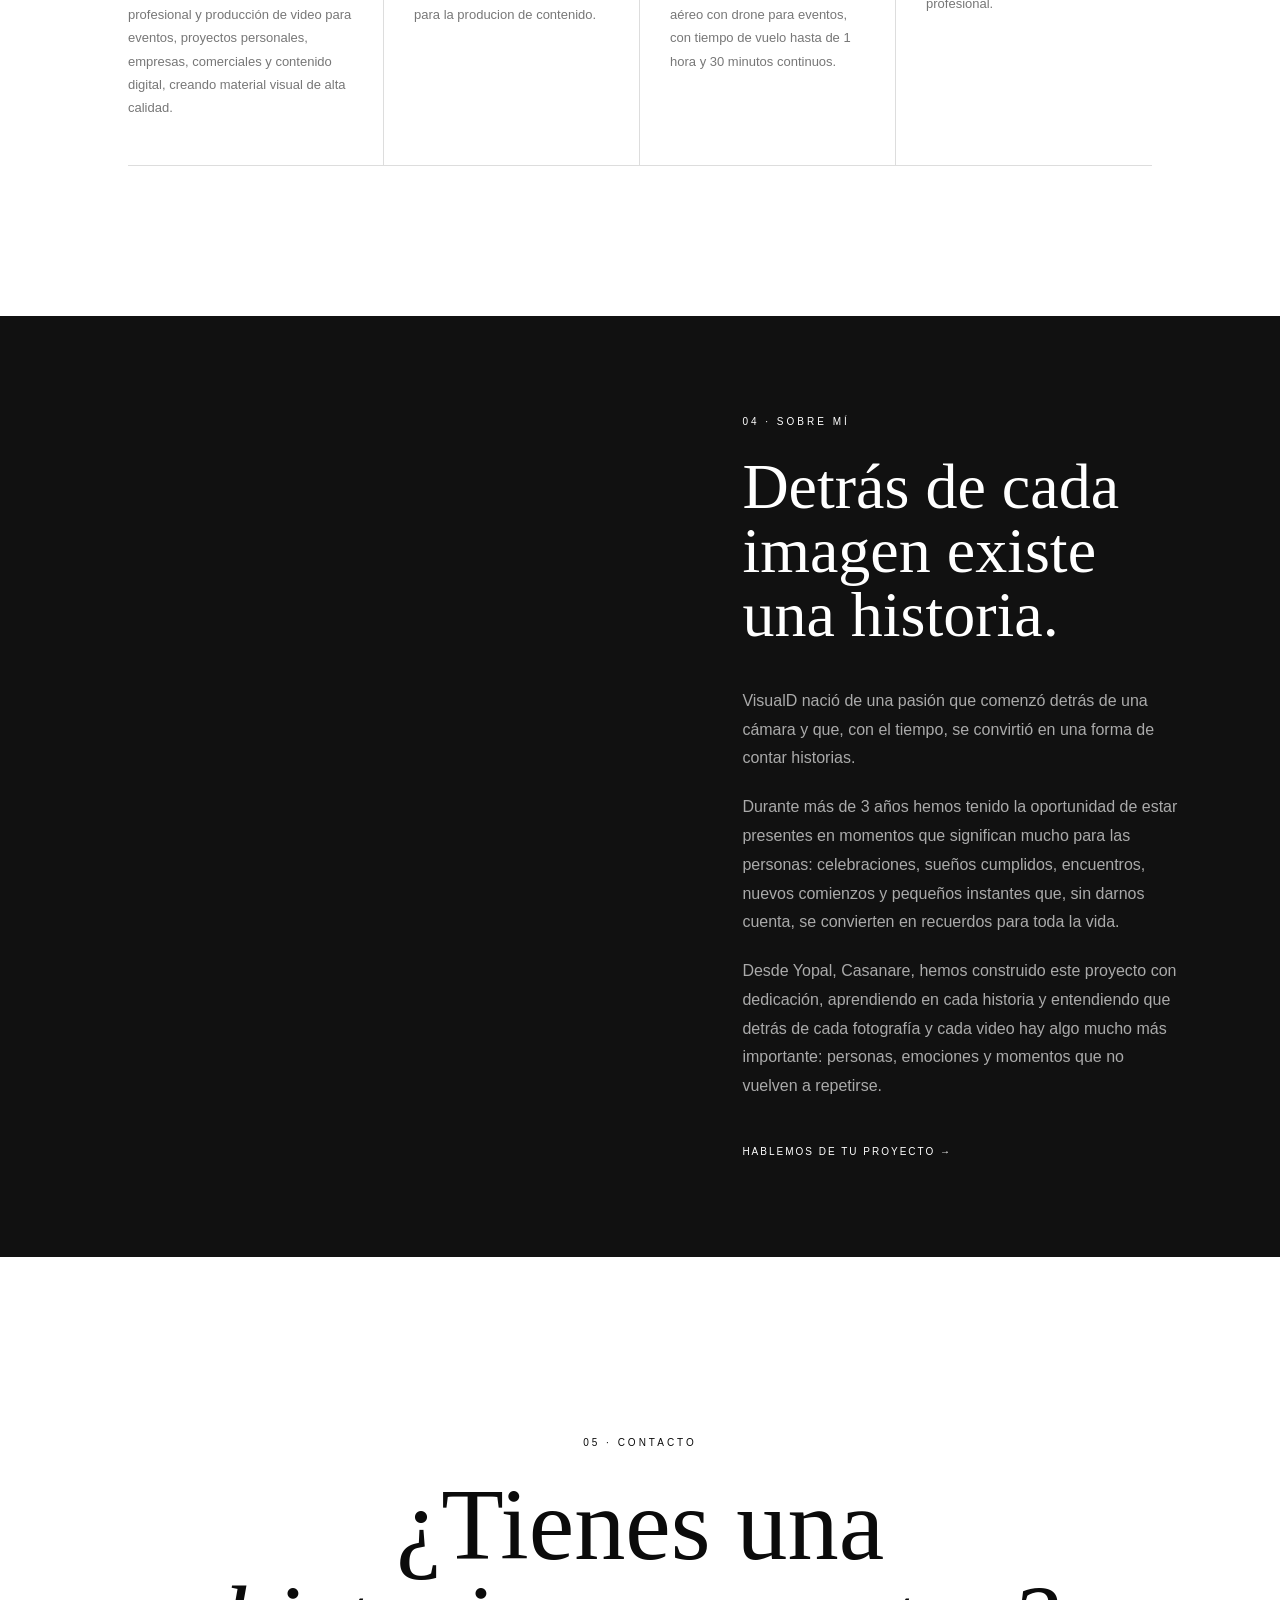
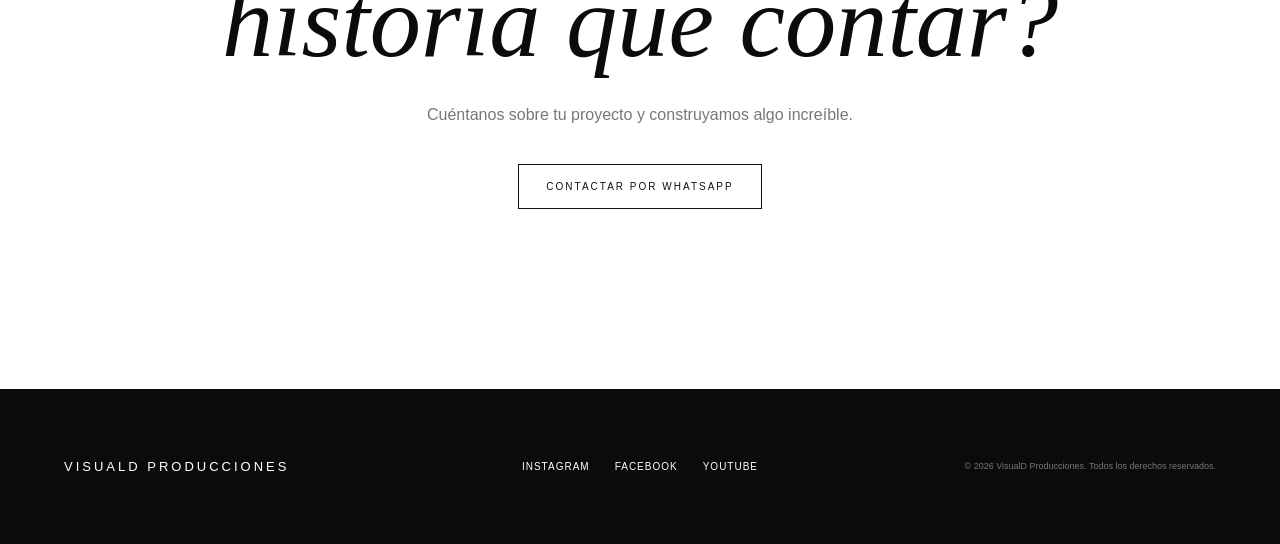
==== commit 48b56cfe: "Update index.html" ====
--- a/index.html
+++ b/index.html
@@ -444,9 +444,9 @@
 <article class="project project-large photo">
     <a href="pages/15.html" class="project-link">
         <div class="project-image">
-            <img 
-                src="img/DSC4505.JPG" 
-                alt="Foto Estudio para Quinceañeras">
+        <img
+            src="img/fotoprincipal.JPG"
+            alt="Foto Estudio para Quinceañeras">
 
             <div class="project-overlay">
                 <span>Fotografía</span>
@@ -465,7 +465,7 @@
     <a href="pages/Bodas.html" class="project-link">
         <div class="project-image">
             <img 
-                src="img/Bodas/IMG_6200.JPG" 
+                src="img/Bodas/fotosecundaria" 
                 alt="Fotografia para Grados">
 
             <div class="project-overlay">
